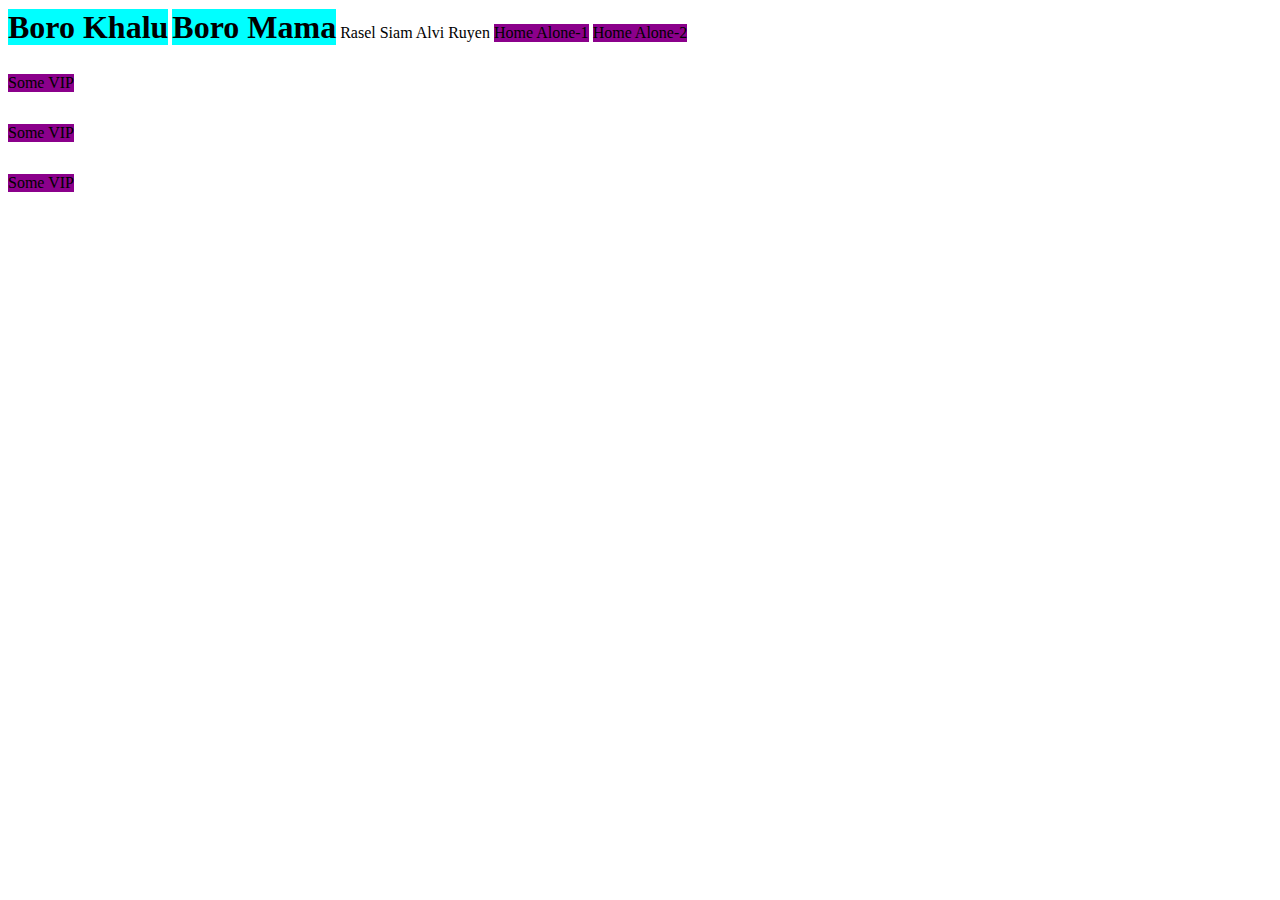
==== Module_5.5-Bonus/index.html @ c5ae7190 "Milestone 1 Bonus Module. Partial Practice." ====
<!DOCTYPE html>
<html lang="en">
<head>
	<meta charset="UTF-8">
	<meta http-equiv="X-UA-Compatible" content="IE=edge">
	<meta name="viewport" content="width=device-width, initial-scale=1.0">
	<title>Inline and Block</title>

	<!-- Link the CSS -->
	<link rel="stylesheet" href="./CSS/style.css">
</head>
<body>
	<h1>Boro Khalu</h1>
	<h1>Boro Mama</h1>
	<span>Rasel</span>
	<span>Siam</span>
	<span>Alvi</span>
	<span>Ruyen</span>
	<p>Home Alone-1</p>
	<p>Home Alone-2</p>
	<div>
		<p>Some VIP</p>
	</div>
	<div>
		<p>Some VIP</p>
	</div>
	<div>
		<p>Some VIP</p>
	</div>
</body>
</html>
---- Module_5.5-Bonus/CSS/style.css ----
h1 {
	display: inline;
	background-color: aqua;
}

span {
	width: 500px;
}

p {
	background-color: darkmagenta;
	display: inline-block;
}
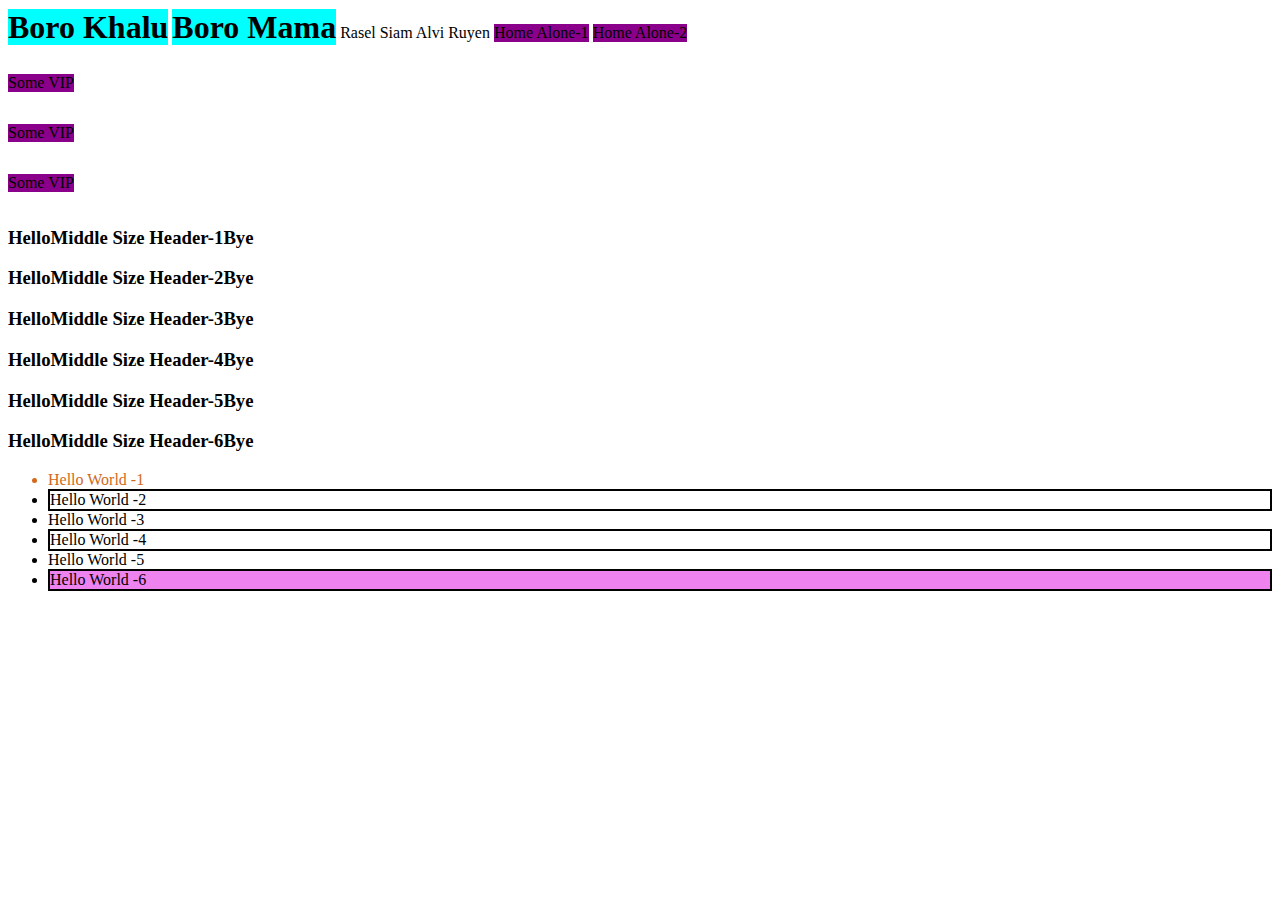
==== commit 63a56134: "CSS nth Child and before after sudo element." ====
--- a/Module_5.5-Bonus/index.html
+++ b/Module_5.5-Bonus/index.html
@@ -27,5 +27,21 @@
 	<div>
 		<p>Some VIP</p>
 	</div>
+
+	<h3>Middle Size Header-1</h3>
+	<h3>Middle Size Header-2</h3>
+	<h3>Middle Size Header-3</h3>
+	<h3>Middle Size Header-4</h3>
+	<h3>Middle Size Header-5</h3>
+	<h3>Middle Size Header-6</h3>
+
+	<ul>
+		<li>Hello World -1</li>
+		<li>Hello World -2</li>
+		<li>Hello World -3</li>
+		<li>Hello World -4</li>
+		<li>Hello World -5</li>
+		<li>Hello World -6</li>
+	</ul>
 </body>
 </html>--- a/Module_5.5-Bonus/CSS/style.css
+++ b/Module_5.5-Bonus/CSS/style.css
@@ -10,4 +10,24 @@
 p {
 	background-color: darkmagenta;
 	display: inline-block;
+}
+
+li:first-child {
+	color: chocolate;
+}
+
+li:last-child {
+	background-color: violet;
+}
+
+li:nth-child(2n) {
+	border: 2px solid black;
+}
+
+h3::before {
+	content: 'Hello';
+}
+
+h3::after {
+	content: 'Bye';
 }